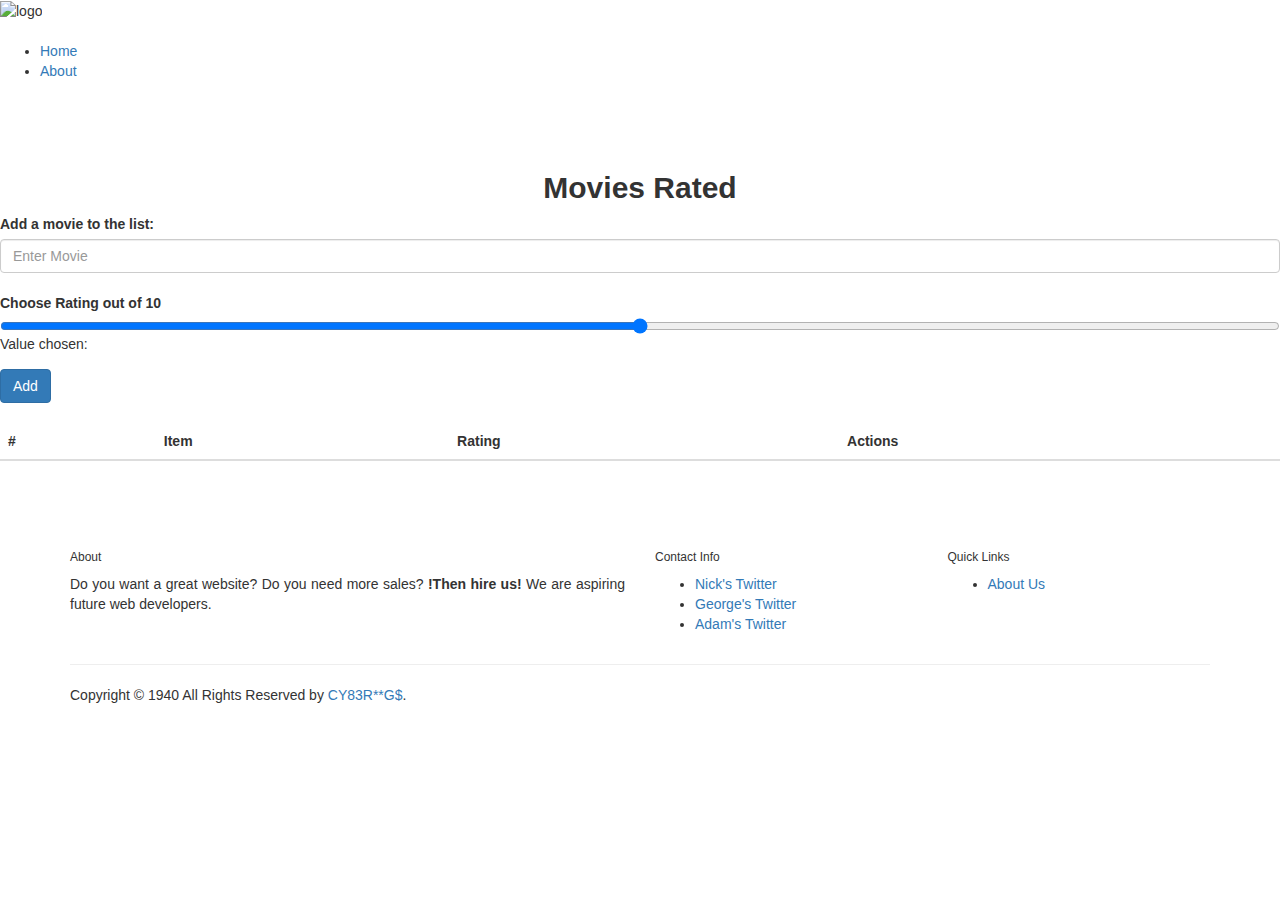
==== index.html @ 27f9da5c "Add files via upload" ====
<!DOCTYPE html>
<html>
<header>
	<div class="container1">
		<img src="images/logo.png" alt="logo" class="logo">
		<h1 class="logo"></h1>
		<nav>
			<ul>
				<li><a href="index.html">Home</a></li>
				<li><a href="about.html">About</a></li>
			</ul>
		</nav>
	</div>
</header>

<head>
	<title>Top Secret Movie Tier List</title>
	<meta name="viewport" content="width=device-width, initial-scale=1">
	<meta name="description" content="Add data to a list">
	<meta name="keywords" content="courses, movies, sports, list">
	<!-- Bootstrap CSS -->
	<link rel="stylesheet" href="https://maxcdn.bootstrapcdn.com/bootstrap/3.4.1/css/bootstrap.min.css">
	<link rel="stylesheet" href="styles/styles.css">
	<!-- jQuery library -->
	<script src="https://ajax.googleapis.com/ajax/libs/jquery/3.5.1/jquery.min.js"></script>
	<!-- Bootstrap JavaScript -->
	<script src="https://maxcdn.bootstrapcdn.com/bootstrap/3.4.1/js/bootstrap.min.js"></script>
	<script src="script.js"></script>
	<script type="text/javascript" src="scripts/scripts.js"></script>

</head>
<br> <br> <br>

<body>
	<div class="container2">
		<form id="add-form">
			<h2 style="text-align: center;"><b>Movies Rated</b></h2>
			<div class="form-group">
				<label for="item">Add a movie to the list:</label>
				<input type="text" class="form-control" id="item" placeholder="Enter Movie">
				<br>
				<label for="range" class="form-label">Choose Rating out of 10</label>
				<input type="range" class="form-range" id="rating" step="1" min="0" max="10">
				<p>Value chosen: <span id="ratsh"></span></p>
			</div>
			<button type="submit" class="btn btn-primary">Add</button>
		</form>
		<br>
		<table class="table" id="list-table">
			<thead>
				<tr>
					<th>#</th>
					<th>Item</th>
					<th>Rating</th>
					<th>Actions</th>
				</tr>
			</thead>
			<tbody id="list-body">
			</tbody>
		</table>
	</div>
</body>

<footer class="site-footer">
	<br><br><br>
	<div class="container">
		<div class="row">
			<div class="col-sm-12 col-md-6">

				<h6>About</h6>
				<p class="text-justify">Do you want a great website? Do you need more sales? <b>!Then hire us!</b> We
					are aspiring future web developers. </p>
			</div>

			<div class="col-xs-6 col-md-3">
				<h6>Contact Info</h6>
				<ul class="footer-links">
					<li><a href="https://twitter.com/realDonaldTrump">Nick's Twitter</a></li>
					<li><a href="https://twitter.com/georgehwbush">George's Twitter</a></li>
					<li><a href="https://twitter.com/AdamSandler">Adam's Twitter</a></li>
			</div>

			<div class="col-xs-6 col-md-3">
				<h6>Quick Links</h6>
				<ul class="footer-links">
					<li><a href="about.html">About Us</a></li>
				</ul>
			</div>
		</div>
		<hr>
	</div>
	<div class="container">
		<div class="row">
			<div class="col-md-8 col-sm-6 col-xs-12">
				<p class="copyright-text">Copyright &copy; 1940 All Rights Reserved by
					<a href="https://www.youtube.com/watch?v=dQw4w9WgXcQ&ab_channel=RickAstley">CY83R**G$</a>.
				</p>
			</div>


		</div>
	</div>
</footer>

</html>
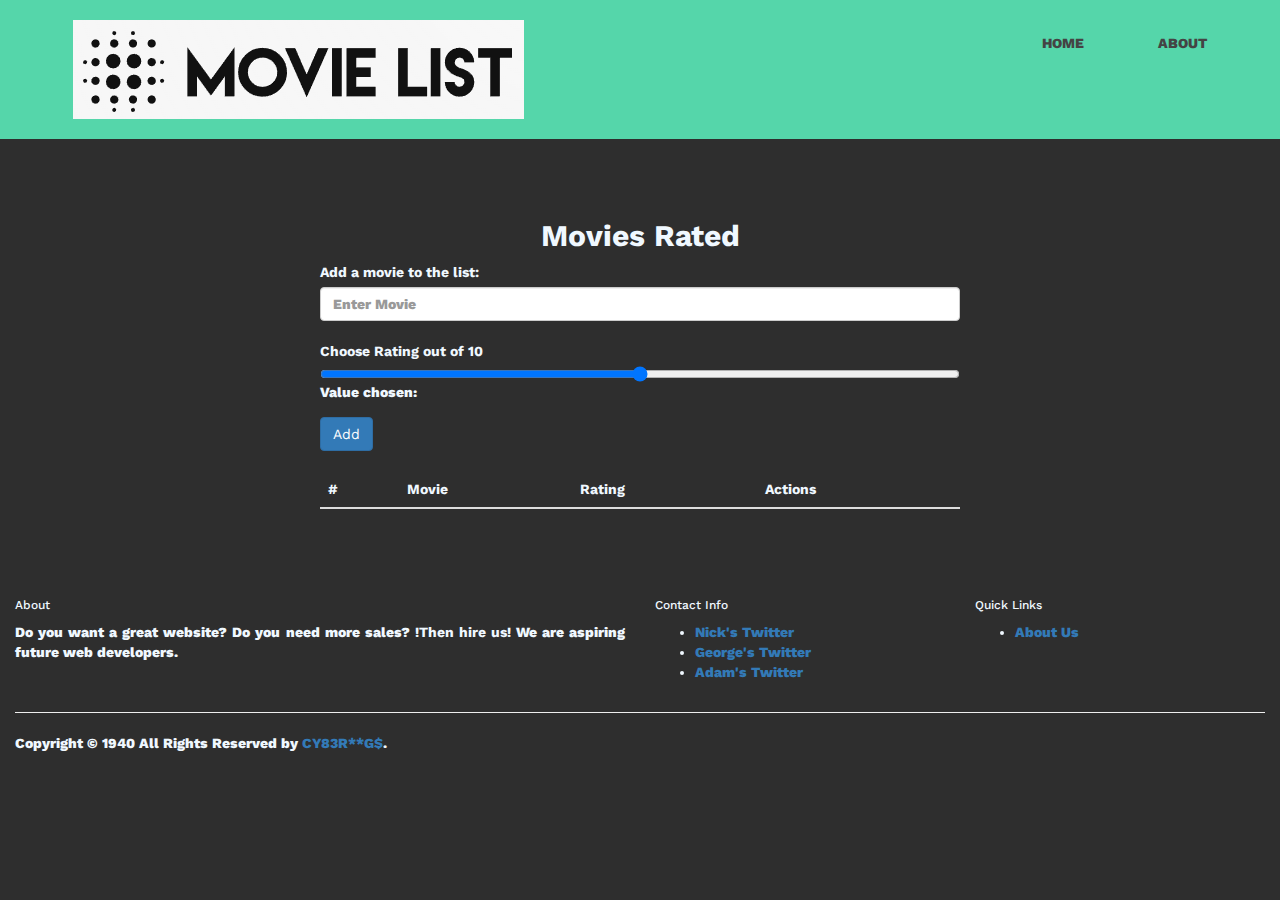
==== commit 71346249: "Update index.html" ====
--- a/index.html
+++ b/index.html
@@ -50,7 +50,7 @@
 			<thead>
 				<tr>
 					<th>#</th>
-					<th>Item</th>
+					<th>Movie</th>
 					<th>Rating</th>
 					<th>Actions</th>
 				</tr>
@@ -102,4 +102,4 @@
 	</div>
 </footer>
 
-</html>+</html>
--- a/styles/styles.css
+++ b/styles/styles.css
@@ -0,0 +1,98 @@
+@import url('https://fonts.googleapis.com/css?family=Work+Sans:400,600');
+
+body {
+    margin: 0;
+    background: rgb(46, 46, 46);
+    color: aliceblue;
+    font-family: 'Work Sans', sans-serif;
+    font-weight: 800;
+}
+
+.container1 {
+    width: 90%;
+    margin: 0 auto;
+    position:relative;
+}
+
+.container2 {
+    width: 50%;
+    margin: 0 auto;
+    min-height:100%;
+    position:relative;
+}
+
+.container {
+    width: 100%;
+    margin: 0 auto;
+}
+
+header {
+    background: #55d6aa;
+    padding:10px;
+}
+
+header::after {
+    content: '';
+    display: table;
+    clear: both;
+}
+
+.logo {
+    float: left;
+    padding: 10px 0;
+}
+
+nav {
+    float: right;
+}
+
+nav ul {
+    margin: 0;
+    padding: 0;
+    list-style: none;
+}
+
+nav li {
+    display: inline-block;
+    margin-left: 70px;
+    padding-top: 23px;
+
+    position: relative;
+}
+
+nav a {
+    color: #444;
+    text-decoration: none;
+    text-transform: uppercase;
+    font-size: 14px;
+}
+
+nav a:hover {
+    color: #000;
+}
+
+nav a::before {
+    content: '';
+    display: block;
+    height: 5px;
+    background-color: #444;
+    position: absolute;
+    top: 0;
+    width: 0%;
+    transition: all ease-in-out 250ms;
+}
+
+nav a:hover::before {
+    width: 100%;
+}
+
+.center {
+    margin-left: auto;
+    margin-right: auto;
+    width: 20%;
+}
+
+.carousel {
+    background: rgb(46, 46, 46);
+    color: aliceblue;
+}
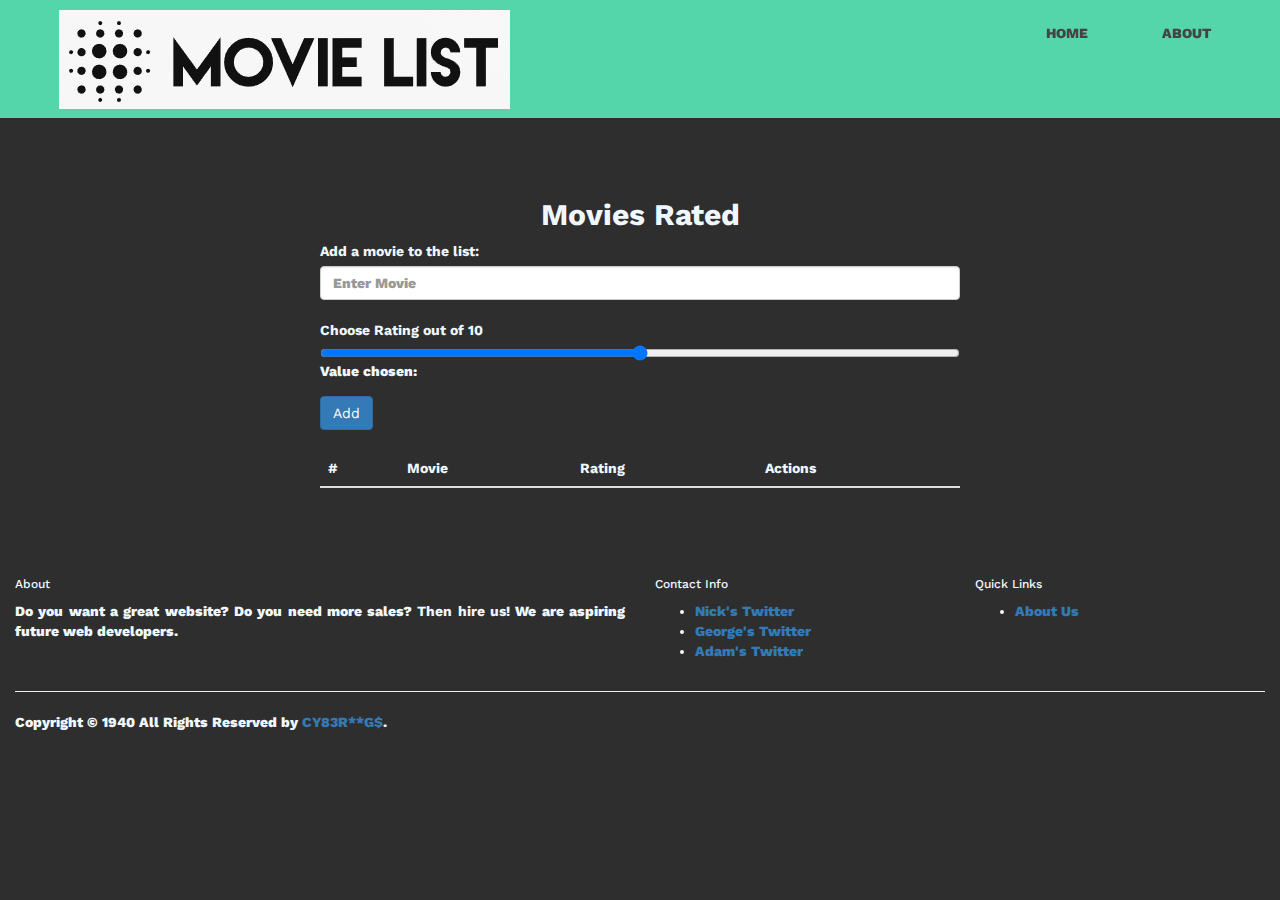
==== commit fef961e6: "Update index.html" ====
--- a/index.html
+++ b/index.html
@@ -68,7 +68,7 @@
 			<div class="col-sm-12 col-md-6">
 
 				<h6>About</h6>
-				<p class="text-justify">Do you want a great website? Do you need more sales? <b>!Then hire us!</b> We
+				<p class="text-justify">Do you want a great website? Do you need more sales? <b> Then hire us!</b> We
 					are aspiring future web developers. </p>
 			</div>
 
--- a/styles/styles.css
+++ b/styles/styles.css
@@ -11,7 +11,9 @@
 .container1 {
     width: 90%;
     margin: 0 auto;
-    position:relative;
+    position:fixed;
+    top:0;
+	z-index:100;
 }
 
 .container2 {
@@ -28,7 +30,7 @@
 
 header {
     background: #55d6aa;
-    padding:10px;
+    padding:59px;
 }
 
 header::after {
